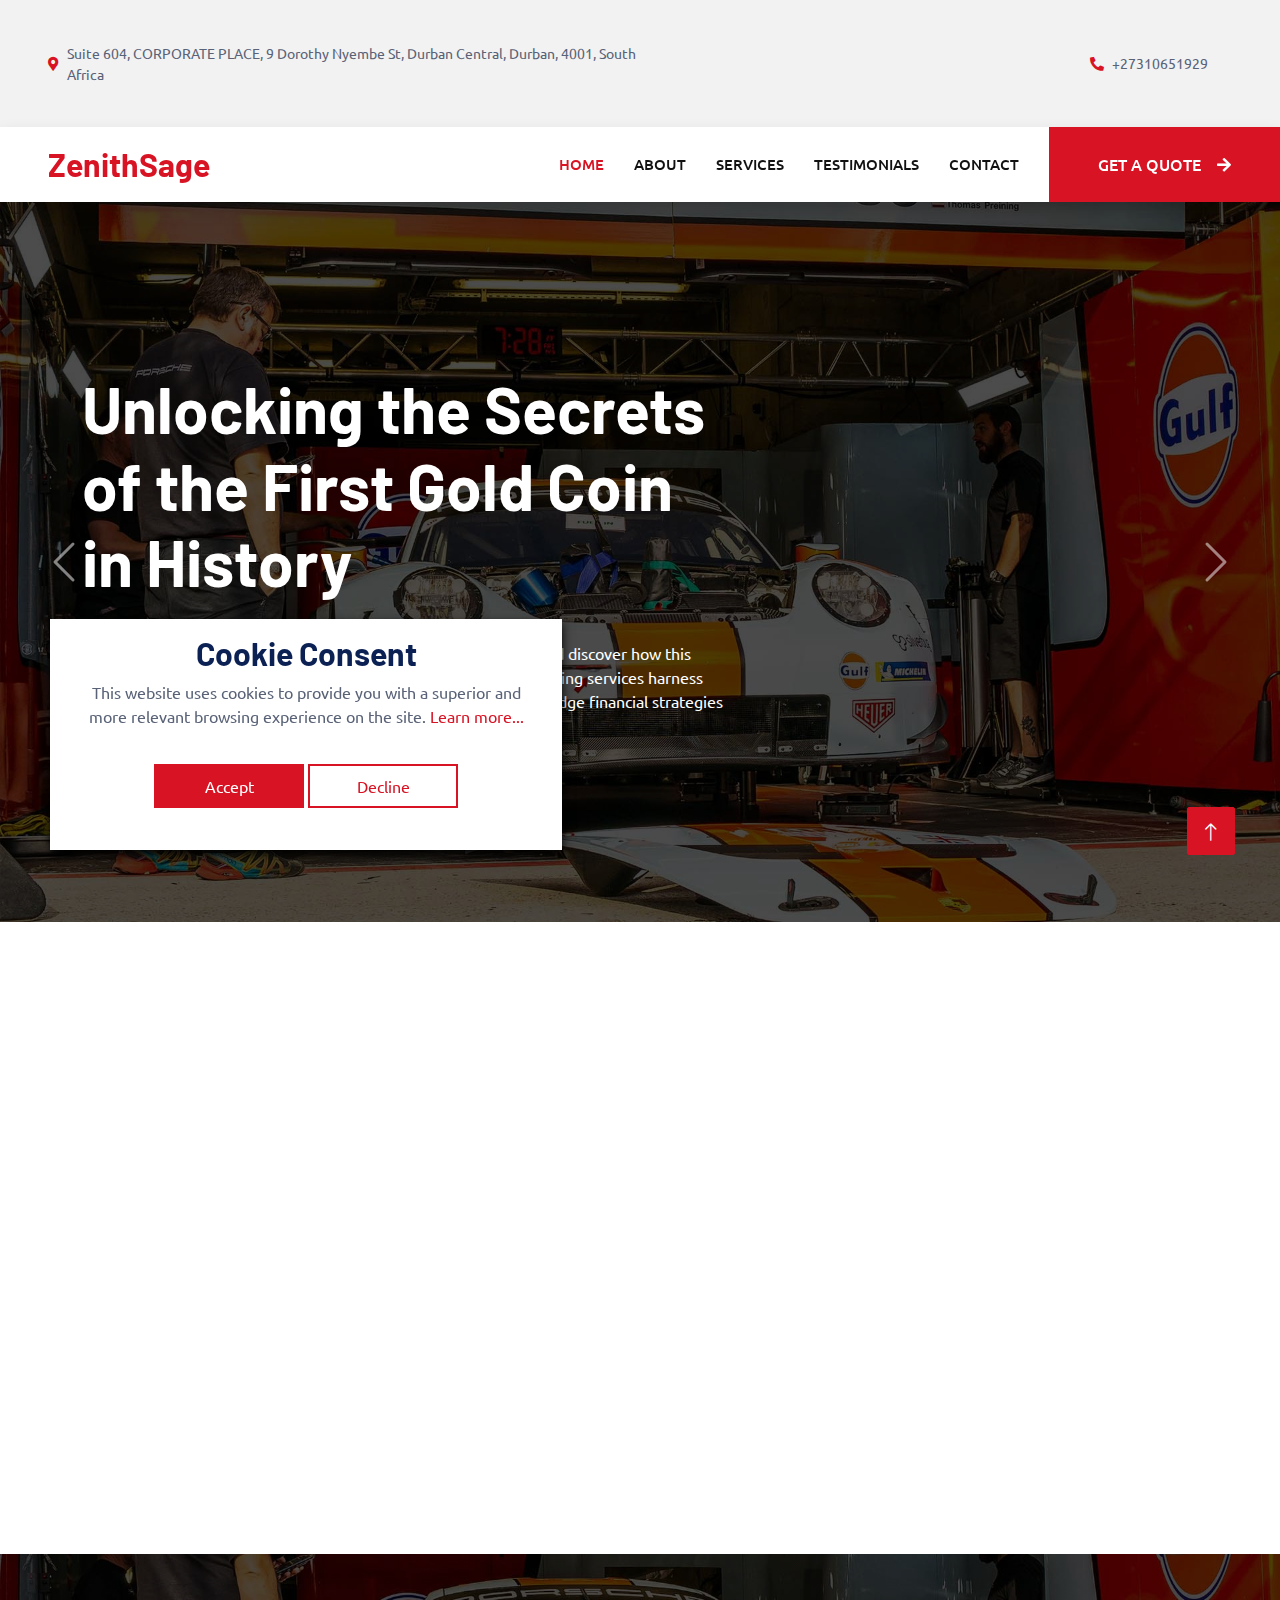
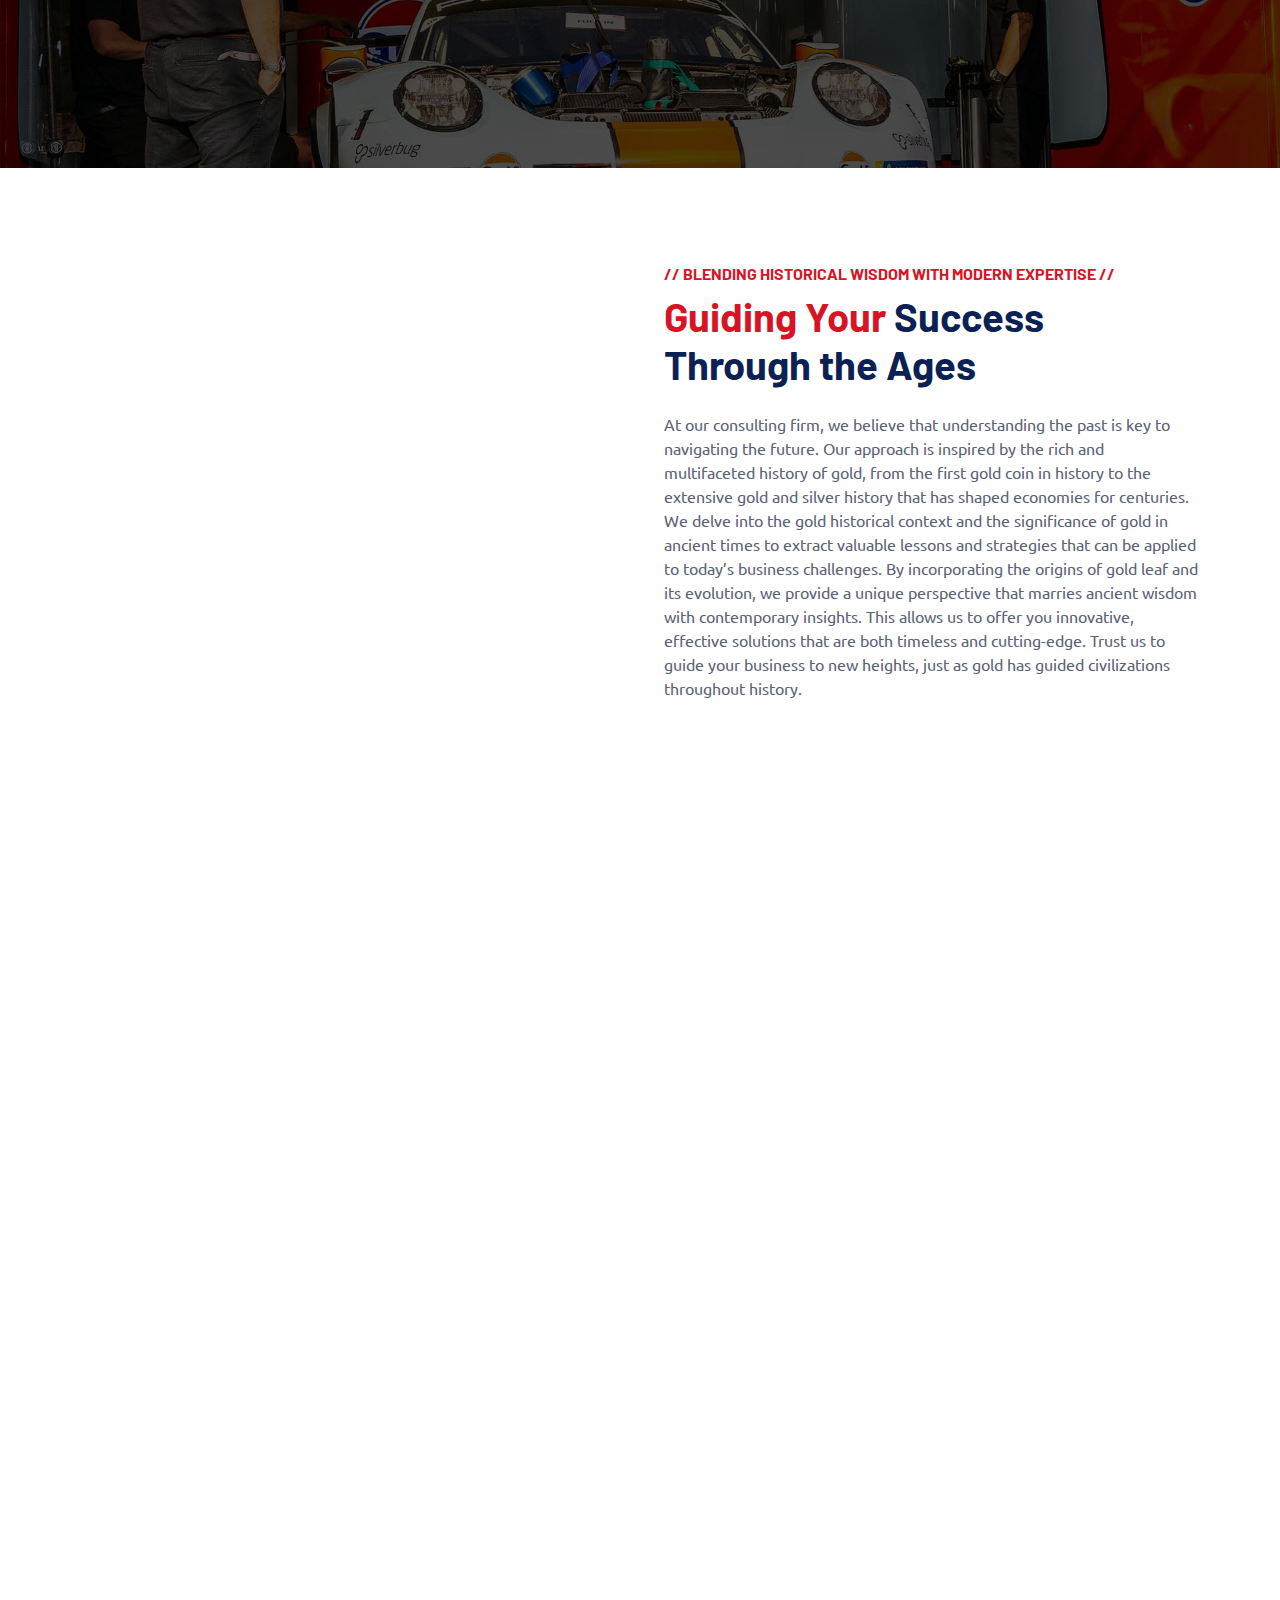
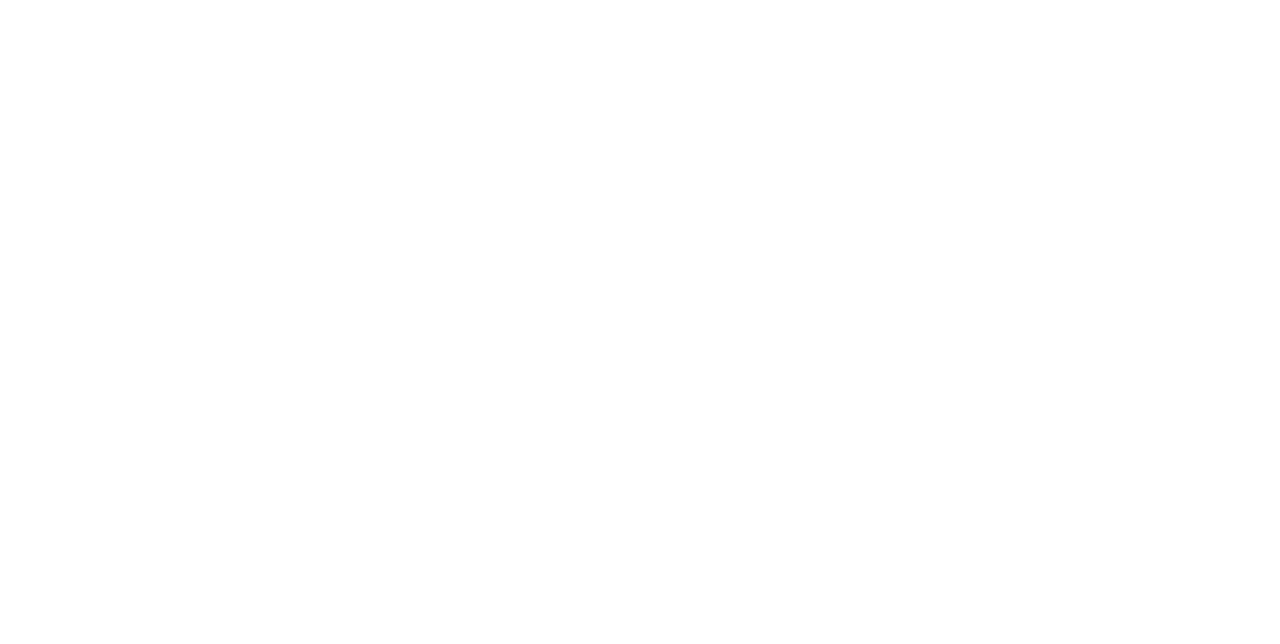
==== index.html @ 3c758bb6 "WIP" ====
<!DOCTYPE html>
<html lang="en">
    <head>
        <meta charset="utf-8" />
        <title>ZenithSage</title>
        <meta content="width=device-width, initial-scale=1.0" name="viewport" />
        <meta content="" name="keywords" />
        <meta content="" name="description" />

        <!-- Favicon -->
        <link href="img/favicon.ico" rel="icon" />

        <!-- Google Web Fonts -->
        <link rel="preconnect" href="https://fonts.googleapis.com" />
        <link rel="preconnect" href="https://fonts.gstatic.com" crossorigin />
        <link
            href="https://fonts.googleapis.com/css2?family=Barlow:wght@600;700&family=Ubuntu:wght@400;500&display=swap"
            rel="stylesheet"
        />

        <!-- Icon Font Stylesheet -->
        <link
            href="https://cdnjs.cloudflare.com/ajax/libs/font-awesome/5.10.0/css/all.min.css"
            rel="stylesheet"
        />
        <link
            href="https://cdn.jsdelivr.net/npm/bootstrap-icons@1.4.1/font/bootstrap-icons.css"
            rel="stylesheet"
        />

        <!-- Libraries Stylesheet -->
        <link href="lib/animate/animate.min.css" rel="stylesheet" />
        <link
            href="lib/owlcarousel/assets/owl.carousel.min.css"
            rel="stylesheet"
        />
        <link
            href="lib/tempusdominus/css/tempusdominus-bootstrap-4.min.css"
            rel="stylesheet"
        />

        <!-- Customized Bootstrap Stylesheet -->
        <link href="css/bootstrap.min.css" rel="stylesheet" />

        <!-- Template Stylesheet -->
        <link href="css/style.css" rel="stylesheet" />
    </head>

    <body>
        <!-- Spinner Start -->
        <div
            id="spinner"
            class="show bg-white position-fixed translate-middle w-100 vh-100 top-50 start-50 d-flex align-items-center justify-content-center"
        >
            <div
                class="spinner-border text-primary"
                style="width: 3rem; height: 3rem"
                role="status"
            >
                <span class="sr-only">Loading...</span>
            </div>
        </div>
        <!-- Spinner End -->

        <!-- Topbar Start -->
        <div class="container-fluid bg-light p-0">
            <div class="row gx-0 d-none d-lg-flex">
                <div class="col-lg-7 px-5 text-start">
                    <div
                        class="h-100 d-inline-flex align-items-center py-3 me-4"
                    >
                        <small
                            class="fa fa-map-marker-alt text-primary me-2"
                        ></small>
                        <small
                            >Suite 604, CORPORATE PLACE, 9 Dorothy Nyembe St,
                            Durban Central, Durban, 4001, South Africa</small
                        >
                    </div>
                    <div class="h-100 d-inline-flex align-items-center py-3">
                        <small class="far fa-clock text-primary me-2"></small>
                        <small>Mon - Fri : 09.00 AM - 09.00 PM</small>
                    </div>
                </div>
                <div class="col-lg-5 px-5 text-end">
                    <div
                        class="h-100 d-inline-flex align-items-center py-3 me-4"
                    >
                        <small
                            class="fa fa-phone-alt text-primary me-2"
                        ></small>
                        <small>+27310651929</small>
                    </div>
                </div>
            </div>
        </div>
        <!-- Topbar End -->

        <!-- Navbar Start -->
        <nav
            class="navbar navbar-expand-lg bg-white navbar-light shadow sticky-top p-0"
        >
            <a
                href="index.html"
                class="navbar-brand d-flex align-items-center px-4 px-lg-5"
            >
                <h2 class="m-0 text-primary">ZenithSage</h2>
            </a>
            <button
                type="button"
                class="navbar-toggler me-4"
                data-bs-toggle="collapse"
                data-bs-target="#navbarCollapse"
            >
                <span class="navbar-toggler-icon"></span>
            </button>
            <div class="collapse navbar-collapse" id="navbarCollapse">
                <div class="navbar-nav ms-auto p-4 p-lg-0">
                    <a href="index.html" class="nav-item nav-link active"
                        >Home</a
                    >
                    <a href="about.html" class="nav-item nav-link">About</a>
                    <a href="service.html" class="nav-item nav-link"
                        >Services</a
                    >
                    <a href="testimonial.html" class="nav-item nav-link"
                        >Testimonials</a
                    >
                    <a href="contact.html" class="nav-item nav-link">Contact</a>
                </div>
                <a
                    href="contact.html"
                    class="btn btn-primary py-4 px-lg-5 d-none d-lg-block"
                    >Get A Quote<i class="fa fa-arrow-right ms-3"></i
                ></a>
            </div>
        </nav>
        <!-- Navbar End -->

        <!-- Carousel Start -->
        <div class="container-fluid p-0 mb-5">
            <div
                id="header-carousel"
                class="carousel slide"
                data-bs-ride="carousel"
            >
                <div class="carousel-inner">
                    <div class="carousel-item active">
                        <img
                            class="w-100"
                            src="img/carousel-bg-1.jpg"
                            alt="Image"
                        />
                        <div class="carousel-caption d-flex align-items-center">
                            <div class="container">
                                <div
                                    class="row align-items-center justify-content-center justify-content-lg-start"
                                >
                                    <div
                                        class="col-10 col-lg-7 text-center text-lg-start"
                                    >
                                        <h1
                                            class="display-3 text-white mb-4 pb-3 animated slideInDown"
                                        >
                                            Unlocking the Secrets of the First
                                            Gold Coin in History
                                        </h1>
                                        <p>
                                            Delve into the fascinating origins
                                            of the first gold coin in history
                                            and discover how this ancient
                                            innovation revolutionized trade and
                                            commerce. Our consulting services
                                            harness the lessons from this
                                            pivotal moment to provide you with
                                            cutting-edge financial strategies
                                            and solutions.
                                        </p>
                                    </div>
                                </div>
                            </div>
                        </div>
                    </div>
                    <div class="carousel-item">
                        <img
                            class="w-100"
                            src="img/carousel-bg-2.jpg"
                            alt="Image"
                        />
                        <div class="carousel-caption d-flex align-items-center">
                            <div class="container">
                                <div
                                    class="row align-items-center justify-content-center justify-content-lg-start"
                                >
                                    <div
                                        class="col-10 col-lg-7 text-center text-lg-start"
                                    >
                                        <h6
                                            class="text-white text-uppercase mb-3 animated slideInDown"
                                        >
                                            Welcome to ZenithSage consulting
                                            firm
                                        </h6>
                                        <h1
                                            class="display-3 text-white mb-4 pb-3 animated slideInDown"
                                        >
                                            The Timeless Wisdom of Gold and
                                            Silver History
                                        </h1>
                                        <p>
                                            Explore the enduring legacy of gold
                                            and silver throughout history, from
                                            their origins to their profound
                                            impact on civilizations. Our expert
                                            consultants draw from the rich gold
                                            and silver history to offer you
                                            strategic insights that stand the
                                            test of time.
                                        </p>
                                    </div>
                                </div>
                            </div>
                        </div>
                    </div>
                </div>
                <button
                    class="carousel-control-prev"
                    type="button"
                    data-bs-target="#header-carousel"
                    data-bs-slide="prev"
                >
                    <span
                        class="carousel-control-prev-icon"
                        aria-hidden="true"
                    ></span>
                    <span class="visually-hidden">Previous</span>
                </button>
                <button
                    class="carousel-control-next"
                    type="button"
                    data-bs-target="#header-carousel"
                    data-bs-slide="next"
                >
                    <span
                        class="carousel-control-next-icon"
                        aria-hidden="true"
                    ></span>
                    <span class="visually-hidden">Next</span>
                </button>
            </div>
        </div>
        <!-- Carousel End -->

        <!-- Service Start -->
        <div class="container-xxl py-5">
            <div class="container">
                <div class="row g-4">
                    <div
                        class="col-lg-4 col-md-6 wow fadeInUp"
                        data-wow-delay="0.1s"
                    >
                        <div class="d-flex py-5 px-4">
                            <i
                                class="fa fa-certificate fa-3x text-primary flex-shrink-0"
                            ></i>
                            <div class="ps-4">
                                <h5 class="mb-3">
                                    Expertise Rooted in History
                                </h5>
                                <p>
                                    Our consulting firm takes inspiration from
                                    the first gold coin in history, providing
                                    you with innovative and robust financial
                                    strategies. We understand that true value
                                    comes from learning from the past, and we
                                    leverage this knowledge to help you navigate
                                    today's complex financial landscape with
                                    confidence.
                                </p>
                            </div>
                        </div>
                    </div>
                    <div
                        class="col-lg-4 col-md-6 wow fadeInUp"
                        data-wow-delay="0.3s"
                    >
                        <div class="d-flex bg-light py-5 px-4">
                            <i
                                class="fa fa-users-cog fa-3x text-primary flex-shrink-0"
                            ></i>
                            <div class="ps-4">
                                <h5 class="mb-3">
                                    Deep Insights from Gold and Silver History
                                </h5>
                                <p>
                                    With a profound understanding of gold and
                                    silver history, we offer insights that are
                                    both time-tested and forward-thinking. Our
                                    expertise in the gold historical context
                                    enables us to tailor strategies that not
                                    only meet your current needs but also
                                    prepare you for future challenges, ensuring
                                    your business thrives.
                                </p>
                            </div>
                        </div>
                    </div>
                    <div
                        class="col-lg-4 col-md-6 wow fadeInUp"
                        data-wow-delay="0.5s"
                    >
                        <div class="d-flex py-5 px-4">
                            <i
                                class="fa fa-tools fa-3x text-primary flex-shrink-0"
                            ></i>
                            <div class="ps-4">
                                <h5 class="mb-3">
                                    Strategic Guidance from Ancient Wisdom
                                </h5>
                                <p>
                                    Drawing from the rich tapestry of gold in
                                    ancient times and the origin of gold leaf,
                                    our consulting services are built on a
                                    foundation of ancient wisdom. We provide
                                    strategic guidance that combines historical
                                    insights with modern practices, helping you
                                    achieve sustainable growth and long-term
                                    success.
                                </p>
                            </div>
                        </div>
                    </div>
                </div>
            </div>
        </div>
        <!-- Service End -->

        <!-- Fact Start -->
        <div class="container-fluid fact bg-dark my-5 py-5">
            <div class="container">
                <div class="row g-4">
                    <div
                        class="col-md-6 col-lg-3 text-center wow fadeIn"
                        data-wow-delay="0.1s"
                    >
                        <i class="fa fa-check fa-2x text-white mb-3"></i>
                        <h2 class="text-white mb-2" data-toggle="counter-up">
                            12
                        </h2>
                        <p class="text-white mb-0">Years Experience</p>
                    </div>
                    <div
                        class="col-md-6 col-lg-3 text-center wow fadeIn"
                        data-wow-delay="0.3s"
                    >
                        <i class="fa fa-users-cog fa-2x text-white mb-3"></i>
                        <h2 class="text-white mb-2" data-toggle="counter-up">
                            25
                        </h2>
                        <p class="text-white mb-0">Expert Technicians</p>
                    </div>
                    <div
                        class="col-md-6 col-lg-3 text-center wow fadeIn"
                        data-wow-delay="0.5s"
                    >
                        <i class="fa fa-users fa-2x text-white mb-3"></i>
                        <h2 class="text-white mb-2" data-toggle="counter-up">
                            2832
                        </h2>
                        <p class="text-white mb-0">Satisfied Clients</p>
                    </div>
                    <div
                        class="col-md-6 col-lg-3 text-center wow fadeIn"
                        data-wow-delay="0.7s"
                    >
                        <i class="fa fa-car fa-2x text-white mb-3"></i>
                        <h2 class="text-white mb-2" data-toggle="counter-up">
                            78
                        </h2>
                        <p class="text-white mb-0">Compleate Projects</p>
                    </div>
                </div>
            </div>
        </div>
        <!-- Fact End -->

        <!-- About Start -->
        <div class="container-xxl py-5">
            <div class="container">
                <div class="row g-5">
                    <div class="col-lg-6 pt-4" style="min-height: 400px">
                        <div
                            class="position-relative h-100 wow fadeIn"
                            data-wow-delay="0.1s"
                        >
                            <img
                                class="position-absolute img-fluid w-100 h-100"
                                src="img/approach.jpg"
                                style="object-fit: cover"
                                alt=""
                            />
                        </div>
                    </div>
                    <div class="col-lg-6">
                        <h6 class="text-primary text-uppercase">
                            // Blending Historical Wisdom with Modern Expertise
                            //
                        </h6>
                        <h1 class="mb-4">
                            <span class="text-primary">Guiding Your</span>
                            Success Through the Ages
                        </h1>
                        <p class="mb-4">
                            At our consulting firm, we believe that
                            understanding the past is key to navigating the
                            future. Our approach is inspired by the rich and
                            multifaceted history of gold, from the first gold
                            coin in history to the extensive gold and silver
                            history that has shaped economies for centuries. We
                            delve into the gold historical context and the
                            significance of gold in ancient times to extract
                            valuable lessons and strategies that can be applied
                            to today’s business challenges. By incorporating the
                            origins of gold leaf and its evolution, we provide a
                            unique perspective that marries ancient wisdom with
                            contemporary insights. This allows us to offer you
                            innovative, effective solutions that are both
                            timeless and cutting-edge. Trust us to guide your
                            business to new heights, just as gold has guided
                            civilizations throughout history.
                        </p>
                    </div>
                </div>
            </div>
        </div>
        <!-- About End -->

        <!-- Booking Start -->
        <div
            class="container-fluid bg-secondary booking my-5 wow fadeInUp"
            data-wow-delay="0.1s"
        >
            <div class="container">
                <div class="row gx-5">
                    <div class="col-lg-6 py-5">
                        <div class="py-5">
                            <h1 class="text-white mb-4">
                                Embrace the Golden Difference
                            </h1>
                            <p class="text-white mb-0">
                                Step into a realm where history meets
                                innovation. Our consulting firm brings you
                                strategies inspired by the first gold coin in
                                history and the rich tapestry of gold and silver
                                history. Discover how our approach, rooted in
                                the origin of gold leaf and ancient wisdom, can
                                transform your business trajectory.
                            </p>
                        </div>
                    </div>
                </div>
            </div>
        </div>
        <!-- Booking End -->

        <!-- Team Start -->
        <div class="container-xxl py-5">
            <div class="container">
                <div class="text-center wow fadeInUp" data-wow-delay="0.1s">
                    <h6 class="text-primary text-uppercase">
                        // Insights from the Past to Shape Your Future //
                    </h6>
                    <h1>Discover the Rich Tapestry of Gold’s Legacy</h1>
                    <p class="mb-5">
                        Stay informed and inspired with our latest blog posts,
                        where we delve into the fascinating history of gold and
                        its impact on modern business strategies. Our expert
                        articles explore the significance of the first gold coin
                        in history, the intricate gold and silver history, and
                        the profound lessons from gold in ancient times.
                        Discover how the origins of gold leaf can influence
                        today’s financial and strategic decisions.
                    </p>
                </div>
                <div class="row g-4">
                    <div
                        class="col-lg-6 col-md-6 wow fadeInUp"
                        data-wow-delay="0.5s"
                    >
                        <div class="team-item">
                            <div class="position-relative overflow-hidden">
                                <img
                                    style="width: 100%"
                                    class="img-fluid"
                                    src="img/blog-1.jpg"
                                    alt=""
                                />
                            </div>
                            <div class="bg-light text-center p-4">
                                <h5 class="fw-bold mb-0">
                                    The First Gold Coin in History: A Financial
                                    Revolution
                                </h5>
                                <small>
                                    Explore the story behind the first gold coin
                                    in history and its revolutionary impact on
                                    trade and commerce. Learn how this ancient
                                    innovation continues to shape financial
                                    strategies and what modern businesses can
                                    glean from its legacy.</small
                                >
                            </div>
                        </div>
                    </div>
                    <div
                        class="col-lg-6 col-md-6 wow fadeInUp"
                        data-wow-delay="0.7s"
                    >
                        <div class="team-item">
                            <div class="position-relative overflow-hidden">
                                <img
                                    style="width: 100%"
                                    class="img-fluid"
                                    src="img/blog-2.jpg"
                                    alt=""
                                />
                            </div>
                            <div class="bg-light text-center p-4">
                                <h5 class="fw-bold mb-0">
                                    Gold and Silver History: Lessons for Today's
                                    Economy
                                </h5>
                                <small>
                                    Delve into the rich history of gold and
                                    silver, uncovering the pivotal moments that
                                    defined their value through the ages.
                                    Understand how gold historical events and
                                    the use of gold in ancient times provide
                                    timeless insights for contemporary economic
                                    challenges and opportunities.</small
                                >
                            </div>
                        </div>
                    </div>
                </div>
            </div>
        </div>
        <!-- Team End -->

        <!-- Footer Start -->
        <div
            class="container-fluid bg-dark text-light footer pt-5 mt-5 wow fadeIn"
            data-wow-delay="0.1s"
        >
            <div class="container py-5">
                <div class="row g-5">
                    <div class="col-lg-3 col-md-6">
                        <h4 class="text-light mb-4">ZenithSage</h4>
                        <p>
                            Stay connected with us for the latest insights and
                            updates. Explore our comprehensive consulting
                            services inspired by the rich history of gold.
                            Contact us today to discover how our expertise can
                            drive your business forward.
                        </p>
                    </div>
                    <div class="col-lg-3 col-md-6">
                        <h4 class="text-light mb-4">Address</h4>
                        <p class="mb-2">
                            <i class="fa fa-map-marker-alt me-3"></i>Suite 604,
                            CORPORATE PLACE, 9 Dorothy Nyembe St, Durban
                            Central, Durban, 4001, South Africa
                        </p>
                        <p class="mb-2">
                            <i class="fa fa-phone-alt me-3"></i>+27310651929
                        </p>
                        <p class="mb-2">
                            <i class="fa fa-envelope me-3"></i
                            >zenith_sage@gmail.com
                        </p>
                    </div>
                    <div class="col-lg-3 col-md-6">
                        <h4 class="text-light mb-4">Quick links</h4>
                        <ul style="list-style: none; padding-left: 0px">
                            <li><a href="index.html">Home</a></li>
                            <li><a href="about.html">About us</a></li>
                            <li><a href="terms-of-use.html">Terms</a></li>
                            <li>
                                <a href="privacy-policy.html">Privacy policy</a>
                            </li>
                        </ul>
                    </div>
                    <div class="col-lg-3 col-md-6">
                        <h4 class="text-light mb-4">Newsletter</h4>
                        <p>
                            Subscribe to our newsletter for exclusive insights
                            and updates on leveraging historical wisdom for
                            modern business success.
                        </p>
                        <div
                            class="position-relative mx-auto"
                            style="max-width: 400px"
                        >
                            <input
                                class="form-control border-0 w-100 py-3 ps-4 pe-5"
                                type="text"
                                placeholder="Your email"
                                id="email"
                            />
                            <button
                                type="button"
                                id="submit"
                                onclick="sendForm()"
                                class="btn btn-primary py-2 position-absolute top-0 end-0 mt-2 me-2"
                            >
                                SignUp
                            </button>
                        </div>
                        <div id="result"></div>
                    </div>
                </div>
            </div>
        </div>
        <!-- Footer End -->

        <!-- Back to Top -->
        <a href="#" class="btn btn-lg btn-primary btn-lg-square back-to-top"
            ><i class="bi bi-arrow-up"></i
        ></a>

        <!-- Cookie banner -->
        <div class="cookie-wrapper show">
            <div>
                <i class="bx bx-cookie"></i>
                <h2 style="text-align: center">Cookie Consent</h2>
            </div>

            <div class="data">
                <p>
                    This website uses cookies to provide you with a superior and
                    more relevant browsing experience on the site.
                    <a href="#">Learn more...</a>
                </p>
            </div>

            <div class="buttons">
                <button class="cookie-button" id="acceptBtn">Accept</button>
                <button class="cookie-button" id="declineBtn">Decline</button>
            </div>
        </div>
        <!-- End Cookie banner -->

        <!-- JavaScript Libraries -->
        <script src="https://code.jquery.com/jquery-3.4.1.min.js"></script>
        <script src="https://cdn.jsdelivr.net/npm/bootstrap@5.0.0/dist/js/bootstrap.bundle.min.js"></script>
        <script src="lib/wow/wow.min.js"></script>
        <script src="lib/easing/easing.min.js"></script>
        <script src="lib/waypoints/waypoints.min.js"></script>
        <script src="lib/counterup/counterup.min.js"></script>
        <script src="lib/owlcarousel/owl.carousel.min.js"></script>
        <script src="lib/tempusdominus/js/moment.min.js"></script>
        <script src="lib/tempusdominus/js/moment-timezone.min.js"></script>
        <script src="lib/tempusdominus/js/tempusdominus-bootstrap-4.min.js"></script>

        <!-- Template Javascript -->
        <script src="js/main.js"></script>
        <script src="js/contact-form.js"></script>
        <script src="js/cookiebanner.js"></script>
    </body>
</html>
---- css/style.css ----
/********** Template CSS **********/
:root {
    --primary: #d81324;
    --secondary: #0b2154;
    --light: #f2f2f2;
    --dark: #111111;
}

.fw-medium {
    font-weight: 600 !important;
}

.back-to-top {
    position: fixed;
    display: none;
    right: 45px;
    bottom: 45px;
    z-index: 99;
}

/*** Spinner ***/
#spinner {
    opacity: 0;
    visibility: hidden;
    transition: opacity 0.5s ease-out, visibility 0s linear 0.5s;
    z-index: 99999;
}

#spinner.show {
    transition: opacity 0.5s ease-out, visibility 0s linear 0s;
    visibility: visible;
    opacity: 1;
}

/*** Button ***/
.btn {
    font-weight: 500;
    text-transform: uppercase;
    transition: 0.5s;
}

.btn.btn-primary,
.btn.btn-secondary {
    color: #ffffff;
}

.btn-square {
    width: 38px;
    height: 38px;
}

.btn-sm-square {
    width: 32px;
    height: 32px;
}

.btn-lg-square {
    width: 48px;
    height: 48px;
}

.btn-square,
.btn-sm-square,
.btn-lg-square {
    padding: 0;
    display: flex;
    align-items: center;
    justify-content: center;
    font-weight: normal;
    border-radius: 2px;
}

/*** Navbar ***/
.navbar .dropdown-toggle::after {
    border: none;
    content: '\f107';
    font-family: 'Font Awesome 5 Free';
    font-weight: 900;
    vertical-align: middle;
    margin-left: 8px;
}

.navbar-light .navbar-nav .nav-link {
    margin-right: 30px;
    padding: 25px 0;
    color: #ffffff;
    font-size: 15px;
    text-transform: uppercase;
    outline: none;
}

.navbar-light .navbar-nav .nav-link:hover,
.navbar-light .navbar-nav .nav-link.active {
    color: var(--primary);
}

@media (max-width: 991.98px) {
    .navbar-light .navbar-nav .nav-link {
        margin-right: 0;
        padding: 10px 0;
    }

    .navbar-light .navbar-nav {
        border-top: 1px solid #eeeeee;
    }
}

.navbar-light .navbar-brand,
.navbar-light a.btn {
    height: 75px;
}

.navbar-light .navbar-nav .nav-link {
    color: var(--dark);
    font-weight: 500;
}

.navbar-light.sticky-top {
    top: -100px;
    transition: 0.5s;
}

@media (min-width: 992px) {
    .navbar .nav-item .dropdown-menu {
        display: block;
        border: none;
        margin-top: 0;
        top: 150%;
        opacity: 0;
        visibility: hidden;
        transition: 0.5s;
    }

    .navbar .nav-item:hover .dropdown-menu {
        top: 100%;
        visibility: visible;
        transition: 0.5s;
        opacity: 1;
    }
}

/*** Header ***/
.carousel-caption {
    top: 0;
    left: 0;
    right: 0;
    bottom: 0;
    background: rgba(0, 0, 0, 0.7);
    z-index: 1;
}

.carousel-control-prev,
.carousel-control-next {
    width: 10%;
}

.carousel-control-prev-icon,
.carousel-control-next-icon {
    width: 3rem;
    height: 3rem;
}

@media (max-width: 768px) {
    #header-carousel .carousel-item {
        position: relative;
        min-height: 450px;
    }

    #header-carousel .carousel-item img {
        position: absolute;
        width: 100%;
        height: 100%;
        object-fit: cover;
    }
}

.page-header {
    background-position: center center;
    background-repeat: no-repeat;
    background-size: cover;
}

.page-header-inner {
    background: rgba(0, 0, 0, 0.7);
}

.breadcrumb-item + .breadcrumb-item::before {
    color: var(--light);
}

/*** Facts ***/
.fact {
    background: linear-gradient(rgba(0, 0, 0, 0.7), rgba(0, 0, 0, 0.7)),
        url(../img/carousel-bg-1.jpg);
    background-position: center center;
    background-repeat: no-repeat;
    background-size: cover;
}

/*** Service ***/
.service .nav .nav-link {
    background: var(--light);
    transition: 0.5s;
}

.service .nav .nav-link.active {
    background: var(--primary);
}

.service .nav .nav-link.active h4 {
    color: #ffffff !important;
}

/*** Booking ***/
.booking {
    background: linear-gradient(rgba(0, 0, 0, 0.7), rgba(0, 0, 0, 0.7)),
        url(../img/carousel-bg-2.jpg) center center no-repeat;
    background-size: cover;
}

.bootstrap-datetimepicker-widget.bottom {
    top: auto !important;
}

.bootstrap-datetimepicker-widget .table * {
    border-bottom-width: 0px;
}

.bootstrap-datetimepicker-widget .table th {
    font-weight: 500;
}

.bootstrap-datetimepicker-widget.dropdown-menu {
    padding: 10px;
    border-radius: 2px;
}

.bootstrap-datetimepicker-widget table td.active,
.bootstrap-datetimepicker-widget table td.active:hover {
    background: var(--primary);
}

.bootstrap-datetimepicker-widget table td.today::before {
    border-bottom-color: var(--primary);
}

/*** Team ***/
.team-item .team-overlay {
    display: flex;
    align-items: center;
    justify-content: center;
    background: var(--primary);
    transform: scale(0);
    transition: 0.5s;
}

.team-item:hover .team-overlay {
    transform: scale(1);
}

.team-item .team-overlay .btn {
    color: var(--primary);
    background: #ffffff;
}

.team-item .team-overlay .btn:hover {
    color: #ffffff;
    background: var(--secondary);
}

/*** Testimonial ***/
.testimonial-carousel .owl-item .testimonial-text,
.testimonial-carousel .owl-item.center .testimonial-text * {
    transition: 0.5s;
}

.testimonial-carousel .owl-item.center .testimonial-text {
    background: var(--primary) !important;
}

.testimonial-carousel .owl-item.center .testimonial-text * {
    color: #ffffff !important;
}

.testimonial-carousel .owl-dots {
    margin-top: 24px;
    display: flex;
    align-items: flex-end;
    justify-content: center;
}

.testimonial-carousel .owl-dot {
    position: relative;
    display: inline-block;
    margin: 0 5px;
    width: 15px;
    height: 15px;
    border: 1px solid #cccccc;
    transition: 0.5s;
}

.testimonial-carousel .owl-dot.active {
    background: var(--primary);
    border-color: var(--primary);
}

/*** Footer ***/
.footer {
    background: linear-gradient(rgba(0, 0, 0, 0.9), rgba(0, 0, 0, 0.9)),
        url(../img/carousel-bg-1.jpg) center center no-repeat;
    background-size: cover;
}

.footer .btn.btn-social {
    margin-right: 5px;
    width: 35px;
    height: 35px;
    display: flex;
    align-items: center;
    justify-content: center;
    color: var(--light);
    border: 1px solid #ffffff;
    border-radius: 35px;
    transition: 0.3s;
}

.footer .btn.btn-social:hover {
    color: var(--primary);
}

.footer .btn.btn-link {
    display: block;
    margin-bottom: 5px;
    padding: 0;
    text-align: left;
    color: #ffffff;
    font-size: 15px;
    font-weight: normal;
    text-transform: capitalize;
    transition: 0.3s;
}

.footer ul {
    list-style: none;
    padding-left: 0px;
}

.footer ul li a {
    color: #fff;
}

.footer li:not(:last-child) {
    margin-bottom: 10px;
}

.footer ul li:hover a {
    color: #d81324;
}

.footer .btn.btn-link::before {
    position: relative;
    content: '\f105';
    font-family: 'Font Awesome 5 Free';
    font-weight: 900;
    margin-right: 10px;
}

.footer .btn.btn-link:hover {
    letter-spacing: 1px;
    box-shadow: none;
}

.footer .copyright {
    padding: 25px 0;
    font-size: 15px;
    border-top: 1px solid rgba(256, 256, 256, 0.1);
}

.footer .copyright a {
    color: var(--light);
}

.footer .footer-menu a {
    margin-right: 15px;
    padding-right: 15px;
    border-right: 1px solid rgba(255, 255, 255, 0.3);
}

.footer .footer-menu a:last-child {
    margin-right: 0;
    padding-right: 0;
    border-right: none;
}
@import url('https://fonts.googleapis.com/css2?family=Poppins:wght@300;400;500;600&display=swap');

.cookie-wrapper {
    position: fixed;
    bottom: 50px;
    left: 50px;
    width: 40%;
    background: #fff;
    padding: 15px 25px 22px;
    transition: right 0.3s ease;
    box-shadow: 0 5px 10px rgb(0, 0, 0);
    z-index: 999;
}
.cookie-wrapper .show {
    right: 20px;
}

@media (max-width: 772px) {
    .cookie-wrapper {
        width: 100%;
        bottom: 0px;
        left: 0px;
    }
}

.hidden {
    display: none;
}
header i {
    color: #d81324;
    font-size: 32px;
    text-align: center;
}
header h2 {
    color: #d81324;
    font-weight: 500;
    text-align: center;
}
.data {
    text-align: center;
}
.data p a {
    color: #d81324;
    text-decoration: none;
    text-align: center !important;
}
.data p a:hover {
    text-decoration: underline;
}
.buttons {
    padding: 20px 0px;
    text-align: center;
}
.buttons .cookie-button {
    border: 2px solid #d81324;
    color: #fff;
    padding: 8px 0;
    background: #d81324;
    cursor: pointer;
    width: calc(100% / 2 - 10px);
    transition: all 0.2s ease;
    max-width: 150px;
    border-radius: 0px;
}
.buttons #acceptBtn:hover {
    background-color: transparent;
    color: #d81324;
}
#declineBtn {
    background-color: #fff;
    color: #d81324;
    border-radius: 0;
}
#declineBtn:hover {
    background-color: #d81324;
    color: #fff;
}
#result {
    color: #d81324;
    font-size: 14px;
}
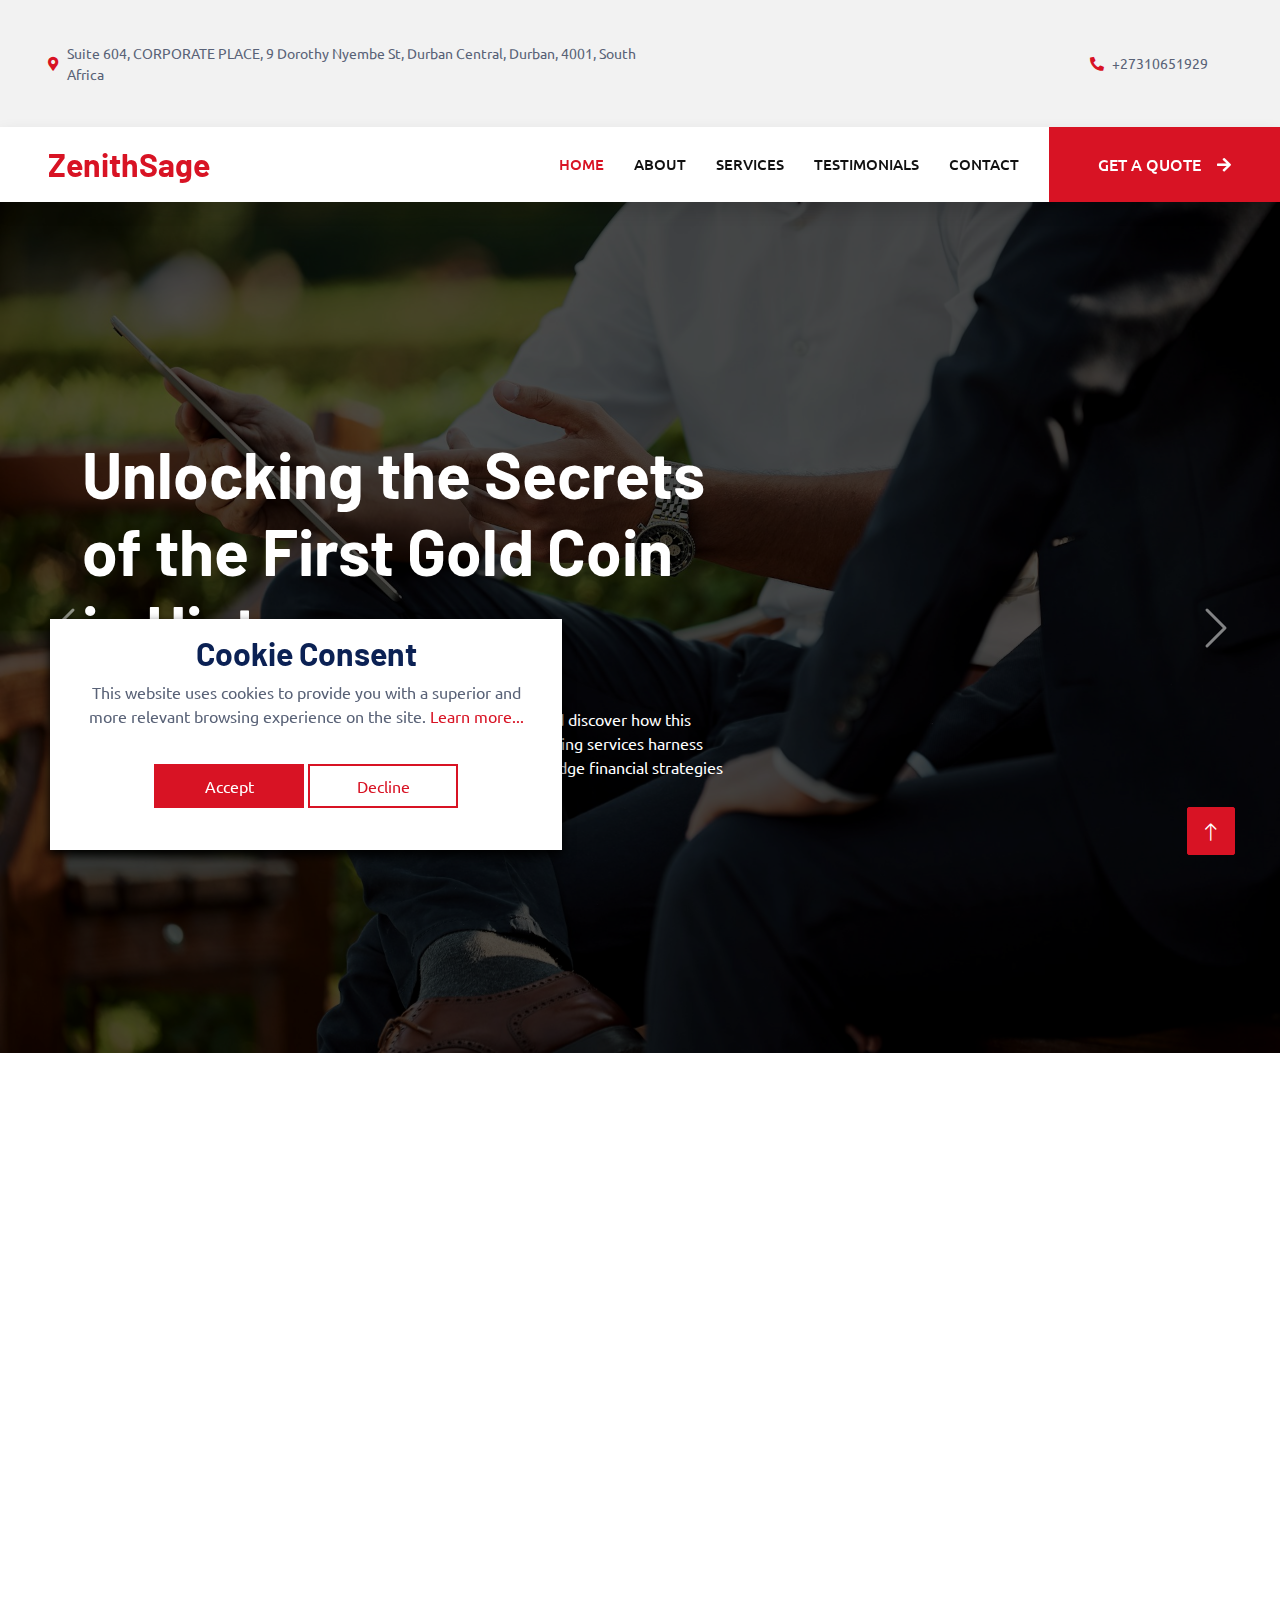
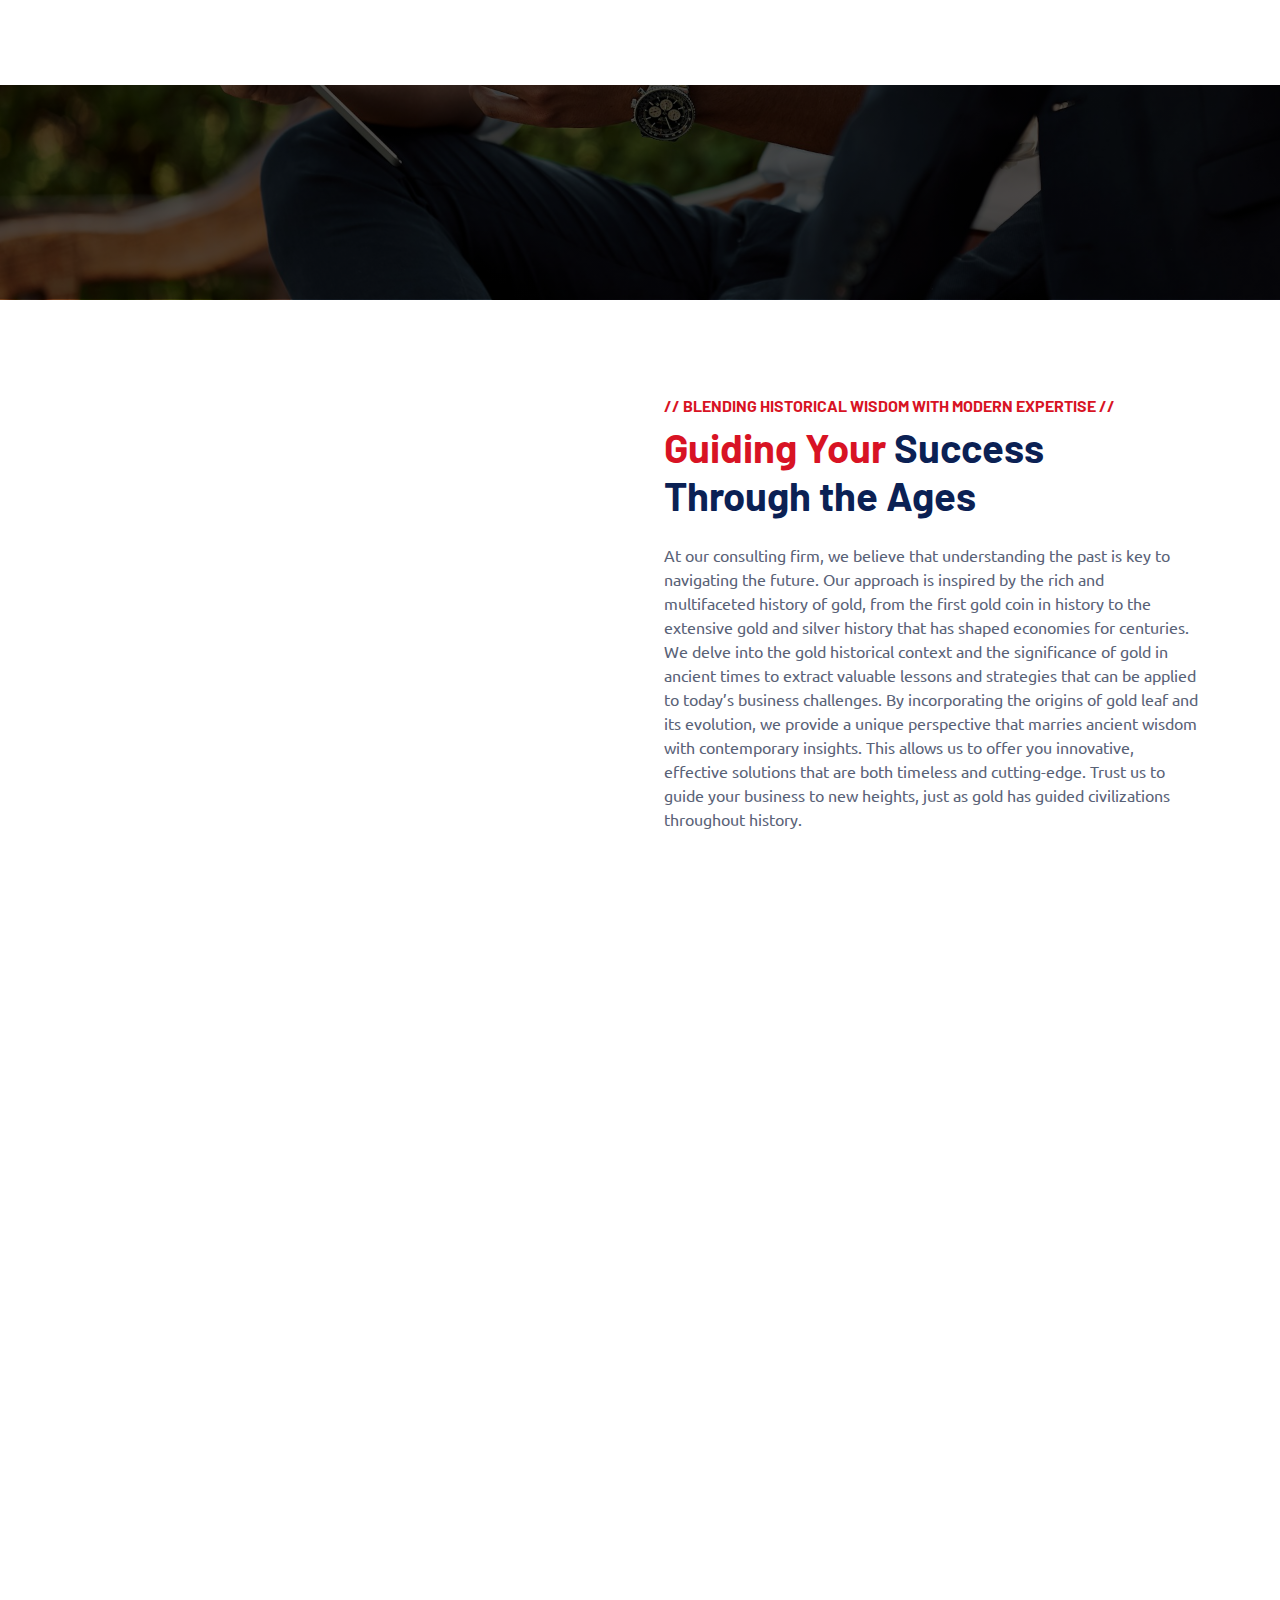
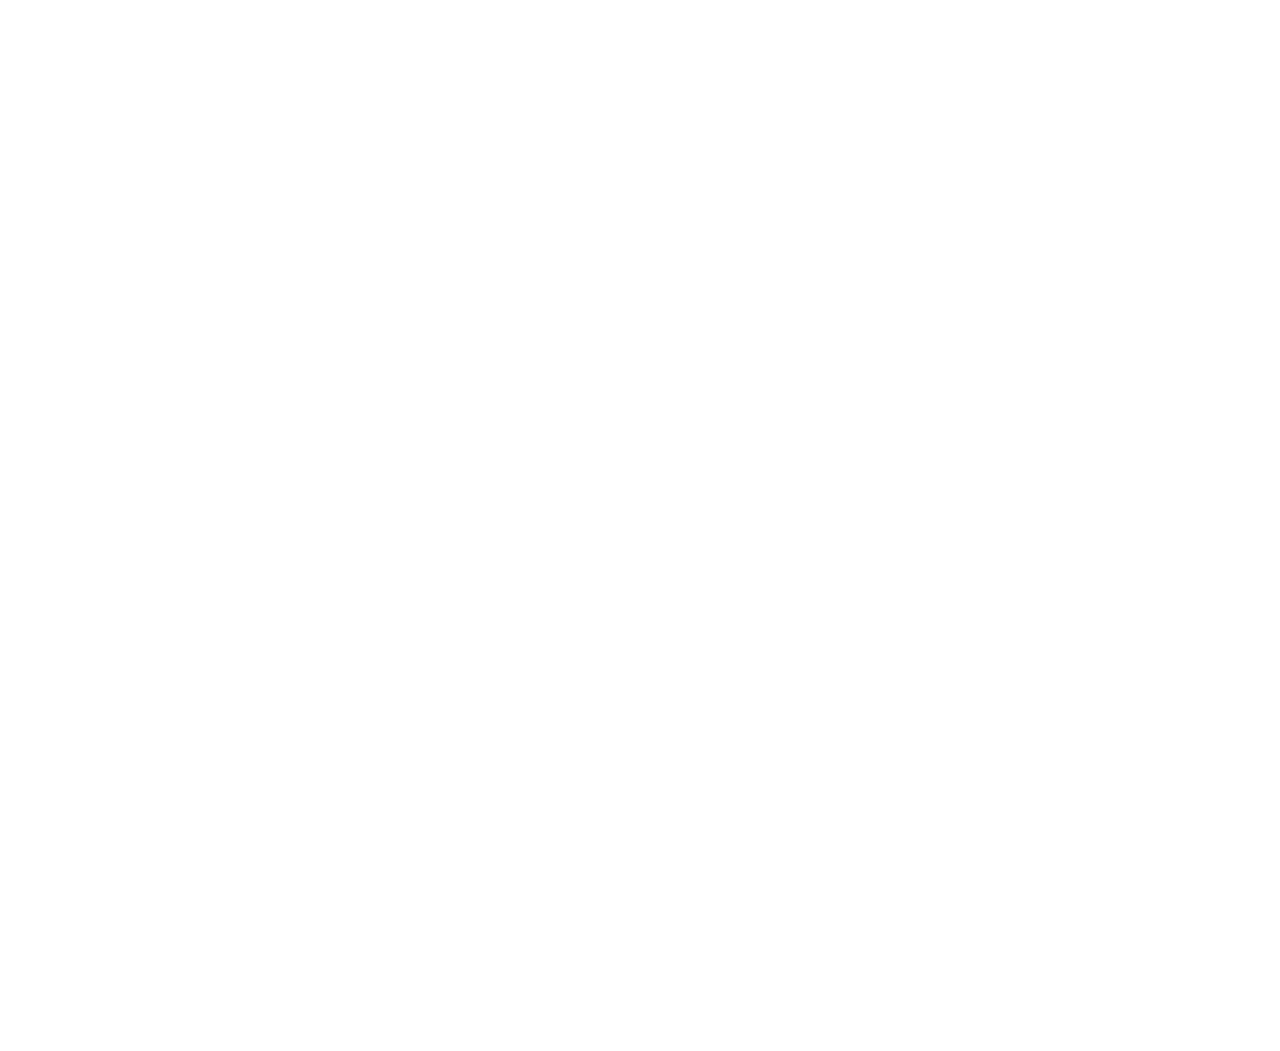
==== commit 0f96e962: "WIP" ====
--- a/index.html
+++ b/index.html
@@ -490,7 +490,11 @@
                         <div class="team-item">
                             <div class="position-relative overflow-hidden">
                                 <img
-                                    style="width: 100%"
+                                    style="
+                                        width: 100%;
+                                        height: 300px;
+                                        object-fit: cover;
+                                    "
                                     class="img-fluid"
                                     src="img/blog-1.jpg"
                                     alt=""
@@ -519,7 +523,11 @@
                         <div class="team-item">
                             <div class="position-relative overflow-hidden">
                                 <img
-                                    style="width: 100%"
+                                    style="
+                                        width: 100%;
+                                        height: 300px;
+                                        object-fit: cover;
+                                    "
                                     class="img-fluid"
                                     src="img/blog-2.jpg"
                                     alt=""
